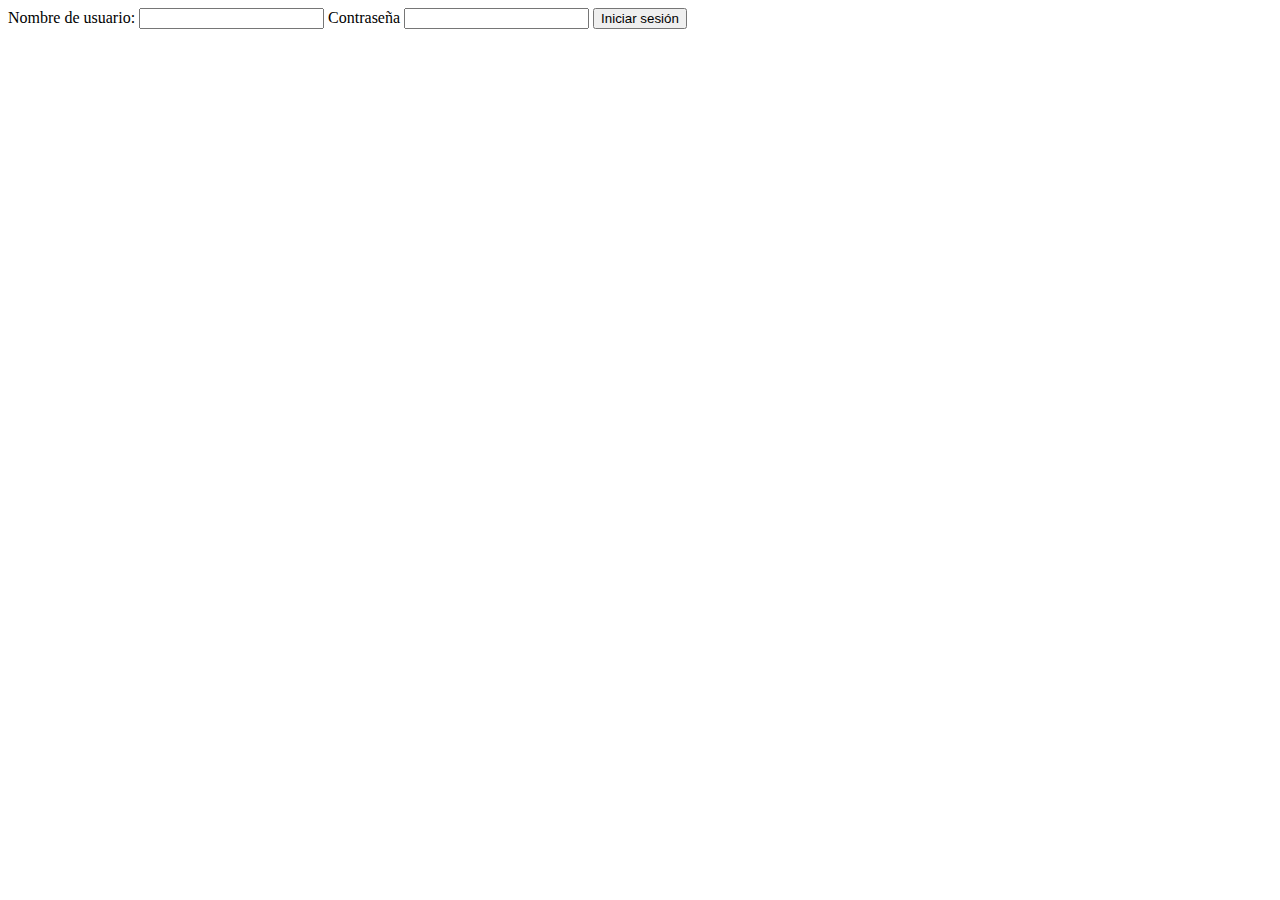
==== index.html @ 39a9047e "Creacion del formulario de inicio de sesion en index.html" ====
<!-- Formulario de inicio de sesión -->
<!DOCTYPE html>
<html lang="en">
<head>
    <meta charset="UTF-8">
    <meta name="viewport" content="width=device-width, initial-scale=1.0">
    <title>Registro de gastos - Iniciar sesión</title>

    <link rel="stylesheet" href="styles.css">

</head>
<body>
    
    <form id="login-form" >

        <label for="username">Nombre de usuario:</label>
        <input type="text" id="username" name="username" required>

        <label for="password">Contraseña</label>
        <input type="password" id="password" name="password" required>

        <button type="submit">Iniciar sesión</button>

    </form>

    <script src="script.js"></script>

</body>
</html>
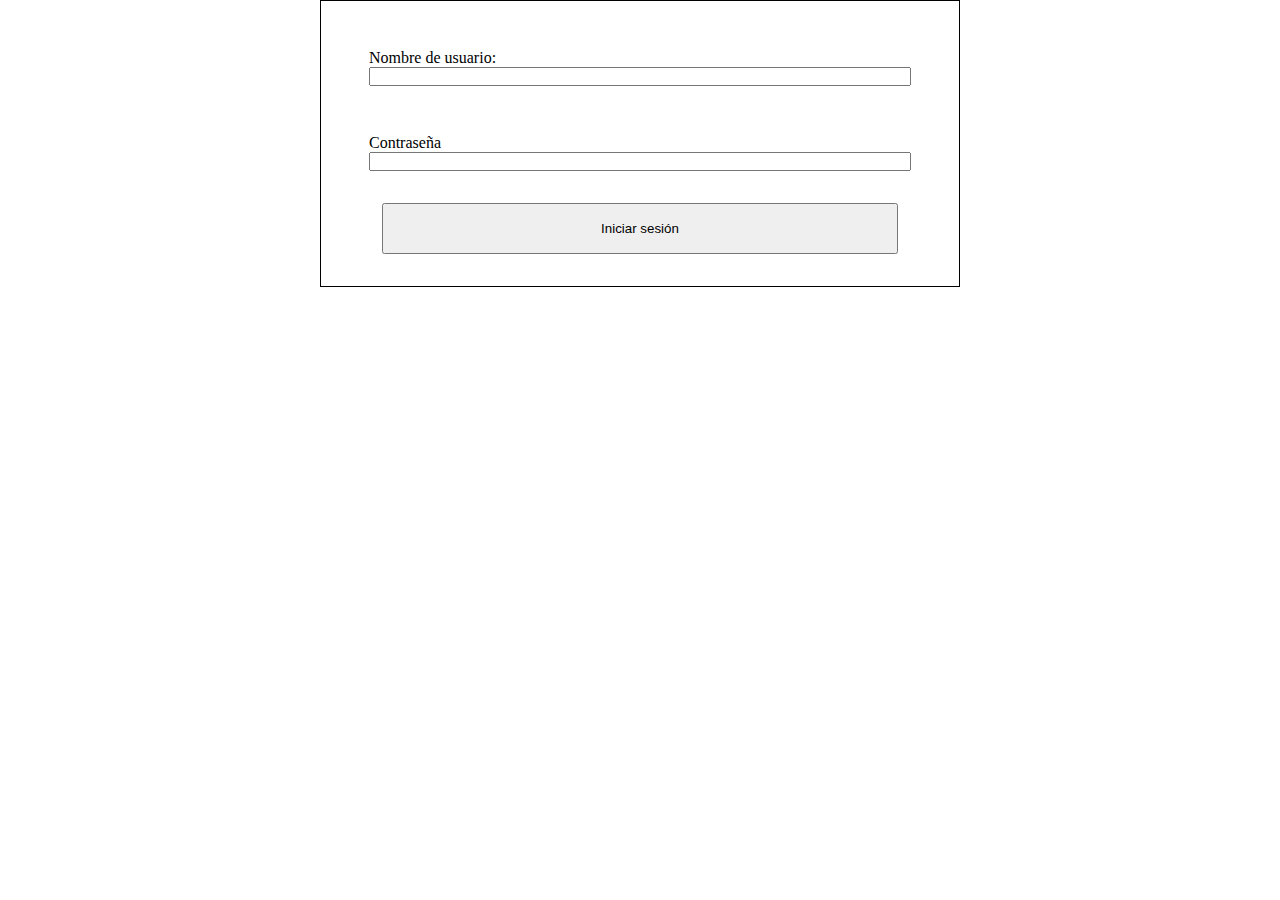
==== commit 209f8ada: "En index.html: se crearon dos elementos div .form-card Dentro de esos contenedores se ubicaron eleme" ====
--- a/index.html
+++ b/index.html
@@ -11,15 +11,19 @@
 </head>
 <body>
     
-    <form id="login-form" >
+    <form id="login-form" class="login form">
 
-        <label for="username">Nombre de usuario:</label>
-        <input type="text" id="username" name="username" required>
+        <div class="form-card">
+            <label for="username">Nombre de usuario:</label>
+            <input type="text" id="username" name="username" required>
+        </div>
 
-        <label for="password">Contraseña</label>
-        <input type="password" id="password" name="password" required>
+        <div class="form-card">
+            <label for="password">Contraseña</label>
+            <input type="password" id="password" name="password" required>
+        </div>
 
-        <button type="submit">Iniciar sesión</button>
+        <button type="submit" class="login-btn">Iniciar sesión</button>
 
     </form>
 
--- a/styles.css
+++ b/styles.css
@@ -0,0 +1,42 @@
+* {
+
+    margin: 0;
+    padding: 0;
+    box-sizing: border-box;
+
+}
+
+/* Estilos formulario de inicio de sesión */
+
+.login {
+
+    width: 50%;
+    margin: 0 auto;
+
+    padding: 2rem;
+
+    border: 1px solid black;
+
+    display: flex;
+    flex-direction: column;
+    flex-wrap: wrap;
+
+}
+
+.login .form-card {
+
+    display: flex;
+    flex-direction: column;
+    flex-wrap: wrap;
+
+    margin-bottom: 1rem;
+    padding: 1rem;
+
+}
+
+.login .login-btn {
+    padding: 1rem;
+    width: 90%;
+
+    margin: auto;
+}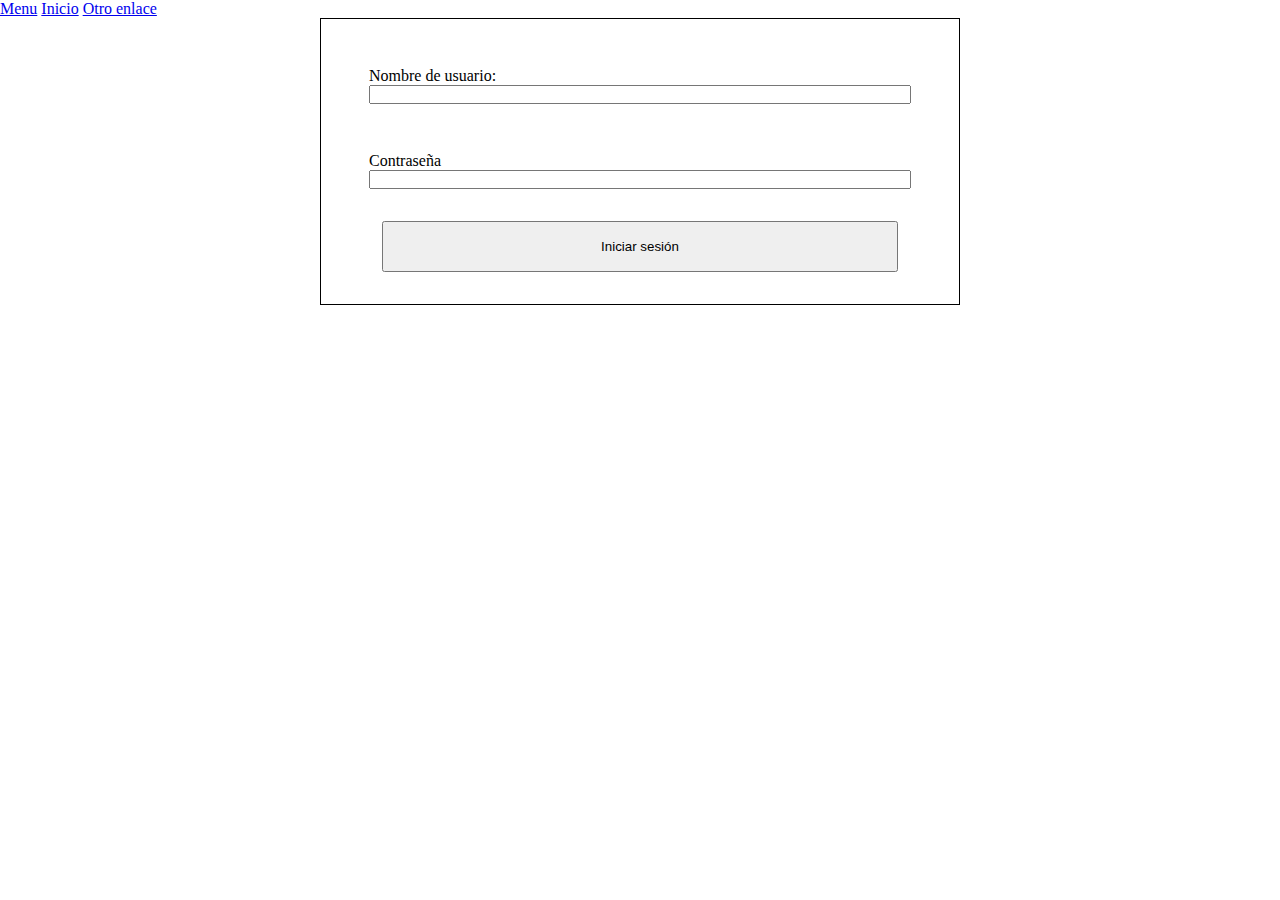
==== commit 155d24e6: "Creacion de barra de navegacion" ====
--- a/index.html
+++ b/index.html
@@ -10,20 +10,26 @@
 
 </head>
 <body>
-    
+    <nav>
+        <a href="#">Menu</a>
+        <a href="#">Inicio</a>
+        <a href="#">Otro enlace</a>
+    </nav>
     <form id="login-form" class="login form">
 
         <div class="form-card">
             <label for="username">Nombre de usuario:</label>
             <input type="text" id="username" name="username" required>
+            <div class="wrong username" id="hidden-username"></div>
         </div>
 
         <div class="form-card">
             <label for="password">Contraseña</label>
             <input type="password" id="password" name="password" required>
+            <div class="wrong password" id="hidden-password"></div>
         </div>
 
-        <button type="submit" class="login-btn">Iniciar sesión</button>
+        <button type="submit" class="login-btn" id="login-btn">Iniciar sesión</button>
 
     </form>
 
--- a/styles.css
+++ b/styles.css
@@ -8,7 +8,8 @@
 
 /* Estilos formulario de inicio de sesión */
 
-.login {
+.login,
+.form-container {
 
     width: 50%;
     margin: 0 auto;
@@ -23,7 +24,7 @@
 
 }
 
-.login .form-card {
+.form-card {
 
     display: flex;
     flex-direction: column;
@@ -39,4 +40,35 @@
     width: 90%;
 
     margin: auto;
-}+}
+
+/*   Menu  */
+
+.container {
+
+    display: flex;
+    flex-direction: row;
+
+    border: 1px solid black;
+
+    margin: 0 auto;
+    padding: 2rem;
+
+    width: 70%;
+
+}
+
+.btn-container {
+    margin: 1rem;
+}
+
+.menu-btn {
+
+    padding: 1rem;
+
+    width: 100%;
+    height: 100%;
+
+}
+
+/* Formulario de registro de gasto*/